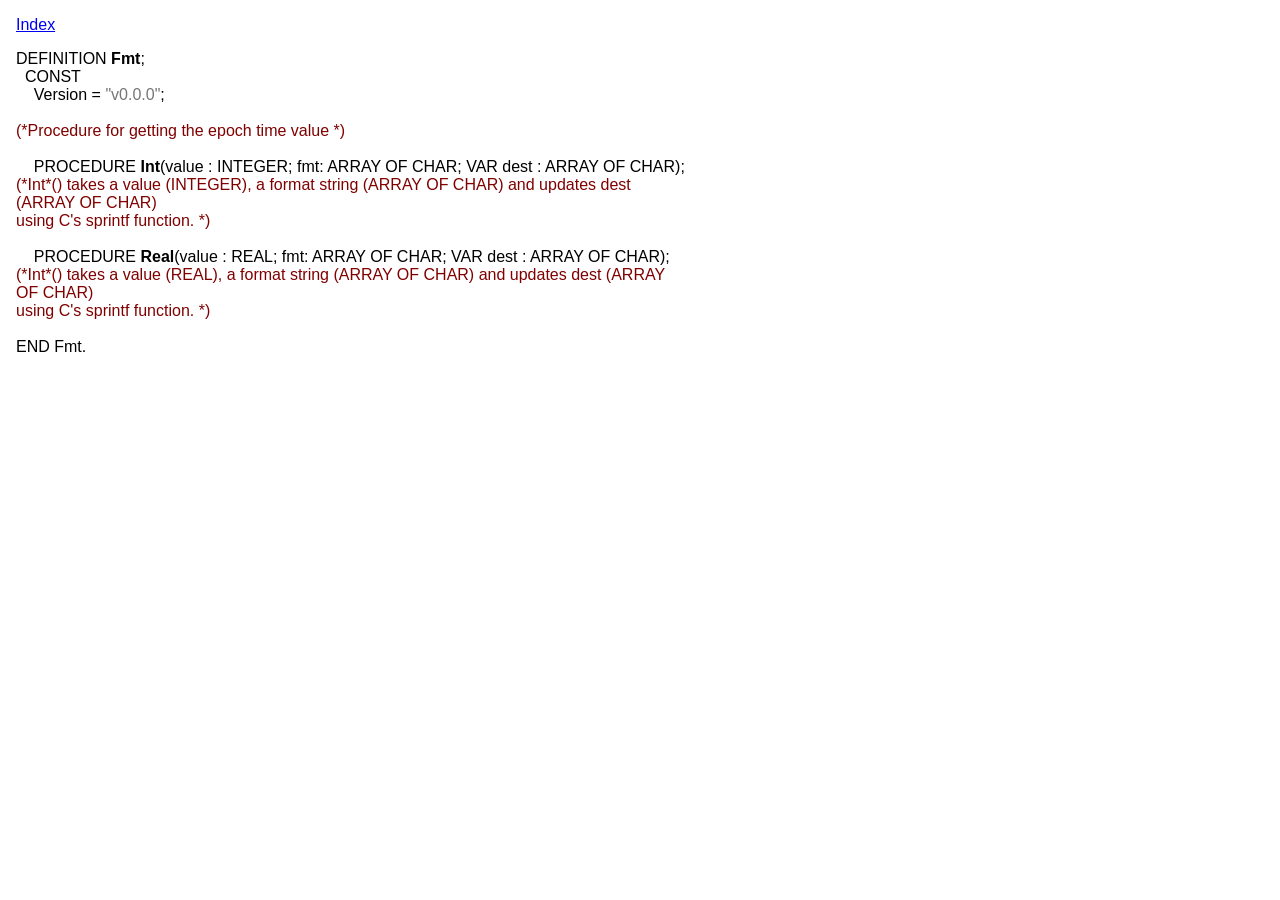
==== obncdoc/Fmt.def.html @ a2e3ebc1 "Initial Setup" ====
<!DOCTYPE html PUBLIC '-//W3C//DTD XHTML 1.0 Strict//EN' 'http://www.w3.org/TR/xhtml1/DTD/xhtml1-strict.dtd'>
<html xmlns='http://www.w3.org/1999/xhtml' xml:lang='en' lang='en'>
	<head>
		<meta name='viewport' content='width=device-width, initial-scale=1.0' />
		<meta http-equiv='Content-Type' content='text/html; charset=utf-8' />
		<title>DEFINITION Fmt</title>
		<link rel='stylesheet' type='text/css' href='style.css' />
	</head>
	<body>
		<p><a href='index.html'>Index</a></p>

		<pre>
DEFINITION <em>Fmt</em>;
  CONST
    Version = <span class='string'>"v0.0.0"</span>;

<span class='comment'>(*Procedure for getting the epoch time value *)</span>

	PROCEDURE <em>Int</em>(value : INTEGER; fmt: ARRAY OF CHAR; VAR dest : ARRAY OF CHAR);
<span class='comment'>(*Int*() takes a value (INTEGER), a format string (ARRAY OF CHAR) and updates dest (ARRAY OF CHAR)
using C's sprintf function. *)</span>

	PROCEDURE <em>Real</em>(value : REAL; fmt: ARRAY OF CHAR; VAR dest : ARRAY OF CHAR);
<span class='comment'>(*Int*() takes a value (REAL), a format string (ARRAY OF CHAR) and updates dest (ARRAY OF CHAR)
using C's sprintf function. *)</span>

END Fmt.
</pre>
	</body>
</html>
---- obncdoc/style.css ----
body {
	font-family: sans-serif;
	margin: 1em;
}

pre {
	font-family: inherit;
	font-size: inherit;

	-moz-tab-size: 4;
	-o-tab-size: 4;
	tab-size: 4;
}

pre em {
	font-style: normal;
	font-weight: bold;
}

pre .comment {
	color: #800000;
	display: inline-block;
	max-width: 42em;
	vertical-align: text-top;

	white-space: pre-wrap;
	white-space: -moz-pre-wrap;
	white-space: -pre-wrap;
	white-space: -o-pre-wrap;
	word-wrap: break-word;
}

pre .string {
	color: #767676;
}
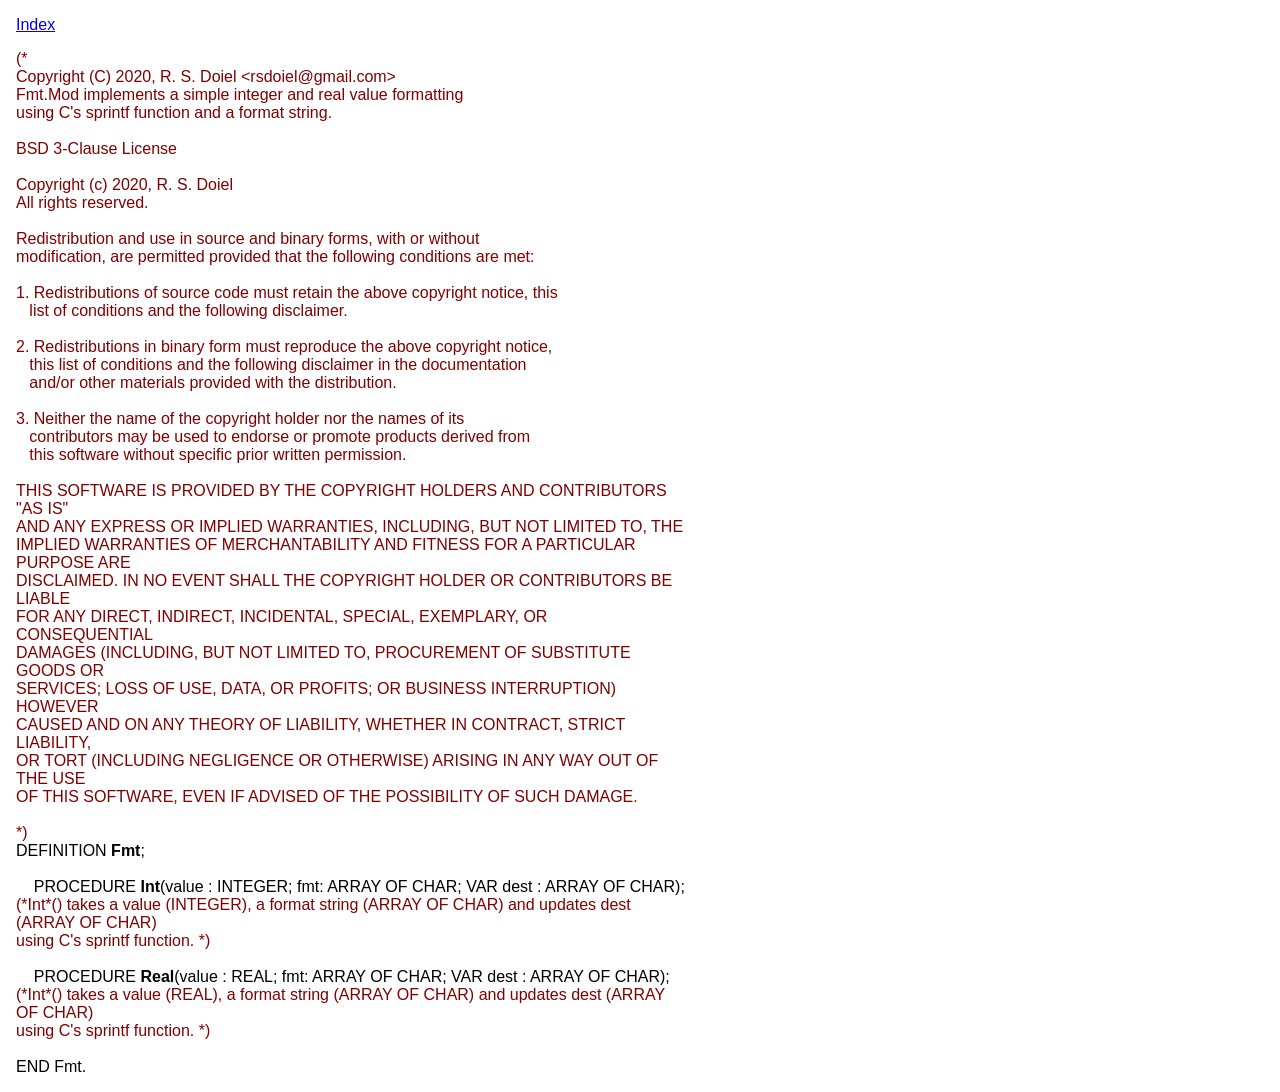
==== commit 0cc03d58: "Quick Save" ====
--- a/obncdoc/Fmt.def.html
+++ b/obncdoc/Fmt.def.html
@@ -10,11 +10,43 @@
 		<p><a href='index.html'>Index</a></p>
 
 		<pre>
+<span class='comment'>(*
+Copyright (C) 2020, R. S. Doiel &lt;rsdoiel@gmail.com&gt;
+Fmt.Mod implements a simple integer and real value formatting
+using C's sprintf function and a format string.
+
+BSD 3-Clause License
+
+Copyright (c) 2020, R. S. Doiel
+All rights reserved.
+
+Redistribution and use in source and binary forms, with or without
+modification, are permitted provided that the following conditions are met:
+
+1. Redistributions of source code must retain the above copyright notice, this
+   list of conditions and the following disclaimer.
+
+2. Redistributions in binary form must reproduce the above copyright notice,
+   this list of conditions and the following disclaimer in the documentation
+   and/or other materials provided with the distribution.
+
+3. Neither the name of the copyright holder nor the names of its
+   contributors may be used to endorse or promote products derived from
+   this software without specific prior written permission.
+
+THIS SOFTWARE IS PROVIDED BY THE COPYRIGHT HOLDERS AND CONTRIBUTORS "AS IS"
+AND ANY EXPRESS OR IMPLIED WARRANTIES, INCLUDING, BUT NOT LIMITED TO, THE
+IMPLIED WARRANTIES OF MERCHANTABILITY AND FITNESS FOR A PARTICULAR PURPOSE ARE
+DISCLAIMED. IN NO EVENT SHALL THE COPYRIGHT HOLDER OR CONTRIBUTORS BE LIABLE
+FOR ANY DIRECT, INDIRECT, INCIDENTAL, SPECIAL, EXEMPLARY, OR CONSEQUENTIAL
+DAMAGES (INCLUDING, BUT NOT LIMITED TO, PROCUREMENT OF SUBSTITUTE GOODS OR
+SERVICES; LOSS OF USE, DATA, OR PROFITS; OR BUSINESS INTERRUPTION) HOWEVER
+CAUSED AND ON ANY THEORY OF LIABILITY, WHETHER IN CONTRACT, STRICT LIABILITY,
+OR TORT (INCLUDING NEGLIGENCE OR OTHERWISE) ARISING IN ANY WAY OUT OF THE USE
+OF THIS SOFTWARE, EVEN IF ADVISED OF THE POSSIBILITY OF SUCH DAMAGE.
+
+*)</span>
 DEFINITION <em>Fmt</em>;
-  CONST
-    Version = <span class='string'>"v0.0.0"</span>;
-
-<span class='comment'>(*Procedure for getting the epoch time value *)</span>
 
 	PROCEDURE <em>Int</em>(value : INTEGER; fmt: ARRAY OF CHAR; VAR dest : ARRAY OF CHAR);
 <span class='comment'>(*Int*() takes a value (INTEGER), a format string (ARRAY OF CHAR) and updates dest (ARRAY OF CHAR)
